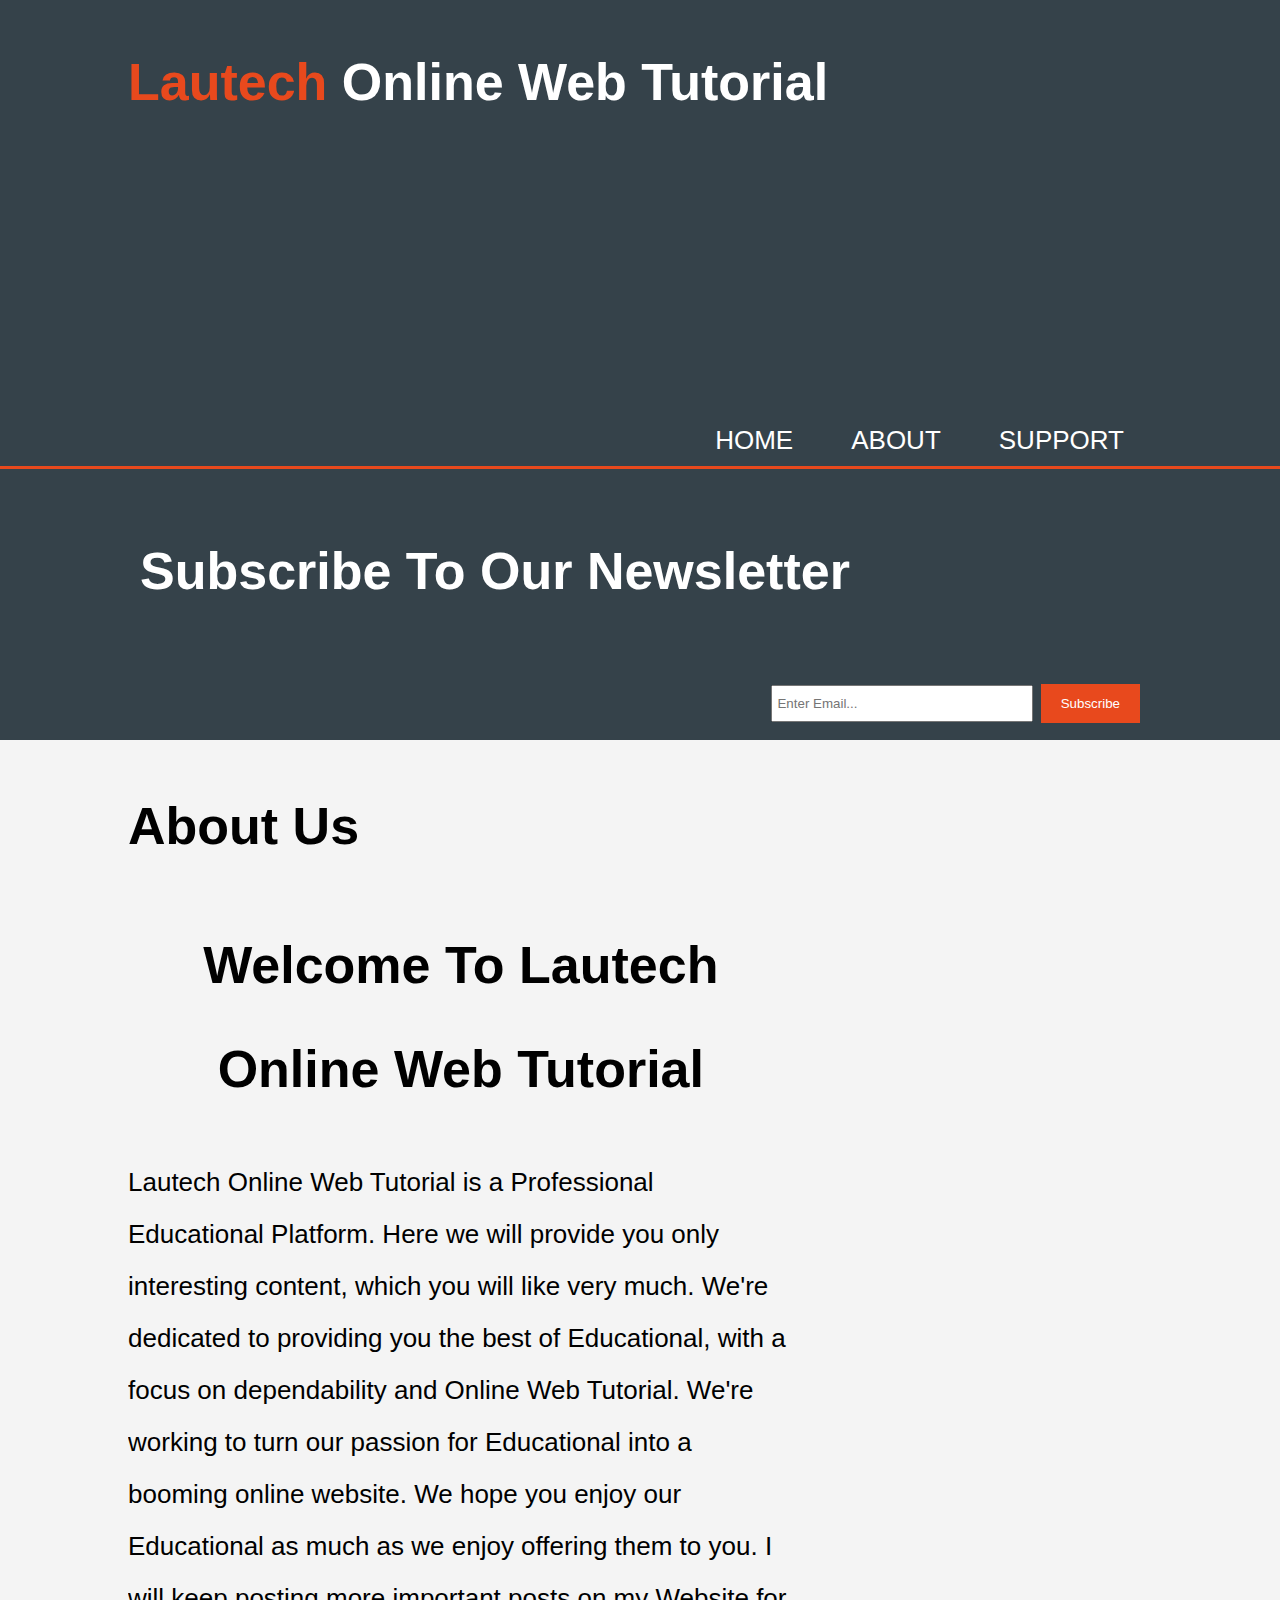
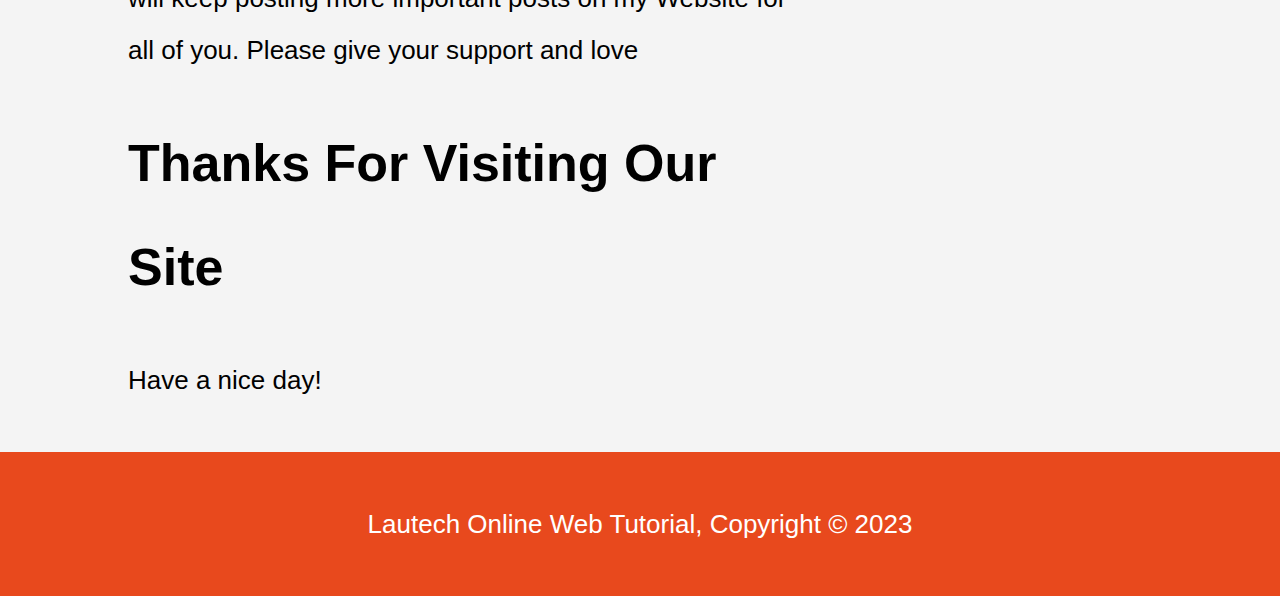
==== about.html @ f18116d8 "Add initial project website file" ====
<!DOCTYPE html>
<html>
  <head>
    <meta charset="utf-8">
    <meta name="viewport" content="width=device-width">
    <meta name="description" content="Affordable and professional web design">
    <meta name="keywords" content="web design">
    <meta name="author" content="kharashi">
    <title>Lautech Online Web Tutorial| About</title>
<link rel="stylesheet" href="style.css">
<link rel="icon" type="image/png" href="favicon-32x32.png" sizes="32x32" />
  </head>
  <body>
    <header>
      <div class="container">
        <div id="branding">
          <h1><span class="highlight">Lautech</span> Online Web Tutorial</h1>
        </div>
        <nav>
          <ul>
            <li><a href="index.html">Home</a></li>
            <li> <a href="about.html">About</a></li>
            <li><a href="support.html">Support</a></li>
          </ul>
        </nav>
      </div>
    </header>
    <section id="newsletter">
      <div class="container">
        <h1>Subscribe To Our Newsletter</h1>
        <form>
          <input type="email" placeholder="Enter Email...">
          <button type="submit" class="button_1">Subscribe</button>
        </form>
      </div>
    </section>
    <section id="main">
      <div class="container">
        <article id="main-col">
          <h1 class="page-title">About Us</h1>
            <center><h1>Welcome To Lautech Online Web Tutorial</h1></center>
            <p></p>Lautech Online Web Tutorial is a Professional Educational Platform. Here we will provide you only interesting content, which you will like very much. We're dedicated to providing you the best of Educational, with a focus on dependability and Online Web Tutorial. We're working to turn our passion for Educational into a booming online website. We hope you enjoy our Educational as much as we enjoy offering them to you. I will keep posting more important posts on my Website for all of you. Please give your support and love </p>
<h1>Thanks For Visiting Our Site</h1>
            <p>Have a nice day! </p>
          </div>
        </aside>
      </div>
    </section>
    <footer>
    <p>Lautech Online Web Tutorial, Copyright &copy; 2023</p>
  </footer>

  </body>
</html>
---- style.css ----
body {
  font: 26px/2.0 Arial, Helvetica, sans-serif;
  padding: 0;
  margin: 0;
  background-color: #f4f4f4
}


/* GLOBAL */
.container {
  width: 80%;
  margin: auto;
  overflow: hidden;
}

ul {
  margin: 0;
  padding: 0;
}

.button_1 {
  height: 39px;
  background: #e8491d;
  border: none;
  padding: 0 20px 0 20px;
  color: #ffffff;
}

.dark {
  padding: 15px;
  background: #35424a;
  color: #ffffff;
  margin: 10px, 0 10px 0;
}

/* HEADER */
header {
  background-color:  #35424a;
  color: #ffffff;
  padding-top: 30px;
  min-height: 70px;
  border-bottom: #e8491d 3px solid;
}

header a {
  color: #ffffff;
  text-decoration: none;
  text-transform: uppercase;
  font-size: 26px;
}

header li {
  float: left;
  display: inline;
  padding: 0 28px 0 30px;
}

header #branding {
  float: left;
}

header #branding h1 {
  margin: 0;
}

header nav {
  float: right;
  margin-top: 280px;
}

header .highlight, header .current a {
  color: #e8491d;
  font-weight: bold;
}

header a:hover {
  color: #cccccc;
  font-weight: bold;
}


/* SHOWCASE */
#showcase {
  min-height: 400px;
  background: url('showcase.png') no-repeat 0 -400px;
  text-align: center;
  color: #ffffff;
}

#showcase h1 {
  margin-top: 160px;
  font-size: 60px;
  margin-bottom: 30px;
}

#showcase p {
  font-size: 40px;
}


/* NEWSLETTER */
#newsletter {
  padding: 15px;
  color: #ffffff;
  background: #35424a;
}

#newsletter h1 {
  float: left;
}

#newsletter form {
  float: right;
  margin-top: 15px;
}

#newsletter input[type="email"] {
  padding: 4px;
  height: 25px;
  width: 250px;
}

/* BOXES */
#boxes {
  margin-top: 20px;
}

#boxes .box {
  text-align: center;
  float: left;
  width: 30%;
  padding: 10px;
}

#boxes .box img {
  width: 90px;
}


/* SIDEBAR */
#sidebar {
  float:right;
  width:30%;
  margin-top: 10px;
}

#main-col {
  float: left;
  width: 65%;
}

/* SUPPORT */
ul#support li{
  list-style: none;
  padding: 20px;
  border: #cccccc solid 1px;
  margin-bottom: 5px;
  background: #e6e6e6;
}

aside#sidebar .quote input, aside#sidebar .quote textarea {
  width: 90%;
  padding: 5px;
}


footer {
  padding: 20px;
  margin-top: 20px;
  color: #ffffff;
  background-color: #e8491d;
  text-align: center;
}

/* MEDIA QUERIES */
@media(max-width: 768px) {
  header #branding,
  header nav,
  header nav li,
  #newsletter h1,
  #newsletter form,
  #boxes .box,
  article#main-col,
  aside#sidebar {
    float: none;
    text-align: center;
    width: 100%;
  }

  header {
    padding-bottom: 20px;
  }

  #showcase h1 {
    margin-top: 40px;
  }

  #newsletter h1 {
    margin-top: 40px;
  }

  #newsletter button, .quote button {
    display: block;
    width: 100%
  }

  #newsletter form input[type="email"], .quote input, .quote textarea {
    width: 100%;
    margin-bottom: 5px;
  }
}
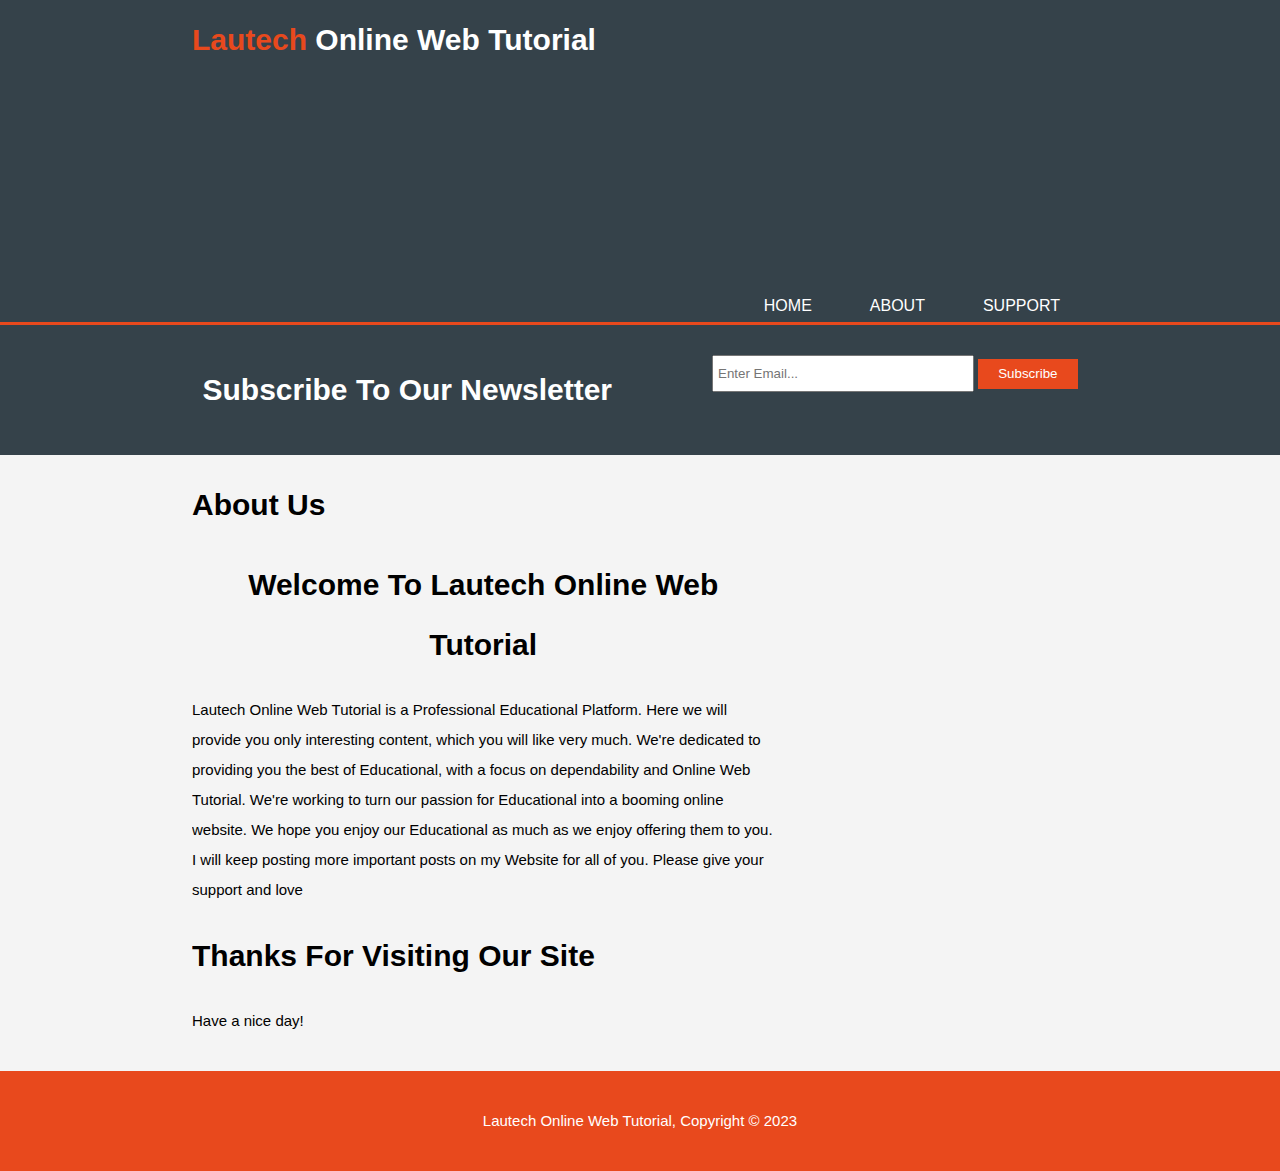
==== commit 4c2ee37a: "Update about.html" ====
--- a/about.html
+++ b/about.html
@@ -20,7 +20,7 @@
           <ul>
             <li><a href="index.html">Home</a></li>
             <li> <a href="about.html">About</a></li>
-            <li><a href="support.html">Support</a></li>
+            <li><a href="Support.html">Support</a></li>
           </ul>
         </nav>
       </div>
--- a/style.css
+++ b/style.css
@@ -1,14 +1,13 @@
 body {
-  font: 26px/2.0 Arial, Helvetica, sans-serif;
+  font: 15px/2 Arial, Helvetica, sans-serif;
   padding: 0;
   margin: 0;
-  background-color: #f4f4f4
-}
-
+  background-color: #f4f4f4;
+}
 
 /* GLOBAL */
 .container {
-  width: 80%;
+  width: 70%;
   margin: auto;
   overflow: hidden;
 }
@@ -19,7 +18,7 @@
 }
 
 .button_1 {
-  height: 39px;
+  height: 30px;
   background: #e8491d;
   border: none;
   padding: 0 20px 0 20px;
@@ -35,10 +34,10 @@
 
 /* HEADER */
 header {
-  background-color:  #35424a;
-  color: #ffffff;
-  padding-top: 30px;
-  min-height: 70px;
+  background-color: #35424a;
+  color: #ffffff;
+  padding-top: 10px;
+  min-height: 60px;
   border-bottom: #e8491d 3px solid;
 }
 
@@ -46,7 +45,7 @@
   color: #ffffff;
   text-decoration: none;
   text-transform: uppercase;
-  font-size: 26px;
+  font-size: 16px;
 }
 
 header li {
@@ -68,7 +67,8 @@
   margin-top: 280px;
 }
 
-header .highlight, header .current a {
+header .highlight,
+header .current a {
   color: #e8491d;
   font-weight: bold;
 }
@@ -78,11 +78,10 @@
   font-weight: bold;
 }
 
-
 /* SHOWCASE */
 #showcase {
   min-height: 400px;
-  background: url('showcase.png') no-repeat 0 -400px;
+  background: url("showcase.png") no-repeat 0 -400px;
   text-align: center;
   color: #ffffff;
 }
@@ -97,7 +96,6 @@
   font-size: 40px;
 }
 
-
 /* NEWSLETTER */
 #newsletter {
   padding: 15px;
@@ -136,11 +134,10 @@
   width: 90px;
 }
 
-
 /* SIDEBAR */
 #sidebar {
-  float:right;
-  width:30%;
+  float: right;
+  width: 30%;
   margin-top: 10px;
 }
 
@@ -150,7 +147,7 @@
 }
 
 /* SUPPORT */
-ul#support li{
+ul#support li {
   list-style: none;
   padding: 20px;
   border: #cccccc solid 1px;
@@ -158,11 +155,11 @@
   background: #e6e6e6;
 }
 
-aside#sidebar .quote input, aside#sidebar .quote textarea {
+aside#sidebar .quote input,
+aside#sidebar .quote textarea {
   width: 90%;
   padding: 5px;
 }
-
 
 footer {
   padding: 20px;
@@ -173,7 +170,7 @@
 }
 
 /* MEDIA QUERIES */
-@media(max-width: 768px) {
+@media (max-width: 768px) {
   header #branding,
   header nav,
   header nav li,
@@ -199,12 +196,15 @@
     margin-top: 40px;
   }
 
-  #newsletter button, .quote button {
+  #newsletter button,
+  .quote button {
     display: block;
-    width: 100%
-  }
-
-  #newsletter form input[type="email"], .quote input, .quote textarea {
+    width: 100%;
+  }
+
+  #newsletter form input[type="email"],
+  .quote input,
+  .quote textarea {
     width: 100%;
     margin-bottom: 5px;
   }
